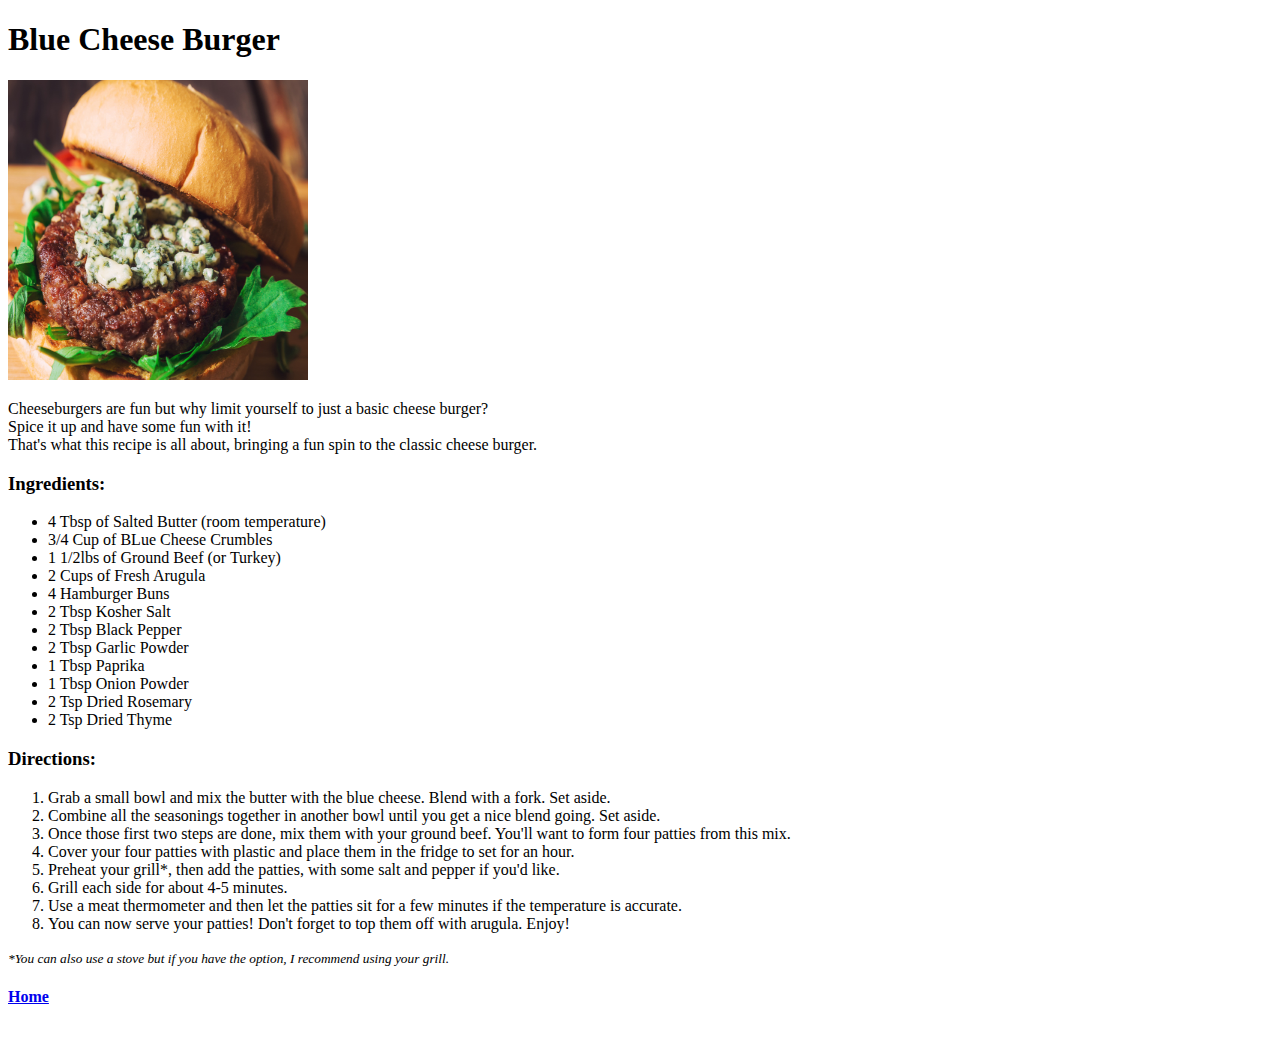
==== recipes/burger.html @ 96b52b2f "Edit index.html and files in recipes directory" ====
<!DOCTYPE html>
<html lang="en">
<head>
    <meta charset="UTF-8">
    <meta http-equiv="X-UA-Compatible" content="IE=edge">
    <meta name="viewport" content="width=device-width, initial-scale=1.0">
    <title>Blue Cheese Burger</title>
</head>
<body>
 <h1>Blue Cheese Burger</h1>
 <img src="../images/blue-cheese-burger.jpg" alt="burger" width="300" height="300">
 <br>
 <p>Cheeseburgers are fun but why limit yourself to just a basic cheese burger?<br>Spice it up and have some fun with it! <br>That's what this recipe is all about, bringing a fun spin to the classic cheese burger.</p>
 <h3>Ingredients:</h3>
    <ul>
        <li>4 Tbsp of Salted Butter (room temperature)</li>
        <li>3/4 Cup of BLue Cheese Crumbles</li>
        <li>1 1/2lbs of Ground Beef (or Turkey)</li>
        <li>2 Cups of Fresh Arugula</li>
        <li>4 Hamburger Buns</li>
        <li>2 Tbsp Kosher Salt</li>
        <li>2 Tbsp Black Pepper</li>
        <li>2 Tbsp Garlic Powder</li>
        <li>1 Tbsp Paprika</li>
        <li>1 Tbsp Onion Powder</li>
        <li>2 Tsp Dried Rosemary</li>
        <li>2 Tsp Dried Thyme</li>
    </ul>
<h3>Directions:</h3>
    <ol>
        <li>Grab a small bowl and mix the butter with the blue cheese. Blend with a fork. Set aside.</li>
        <li>Combine all the seasonings together in another bowl until you get a nice blend going. Set aside.</li>
        <li>Once those first two steps are done, mix them with your ground beef. You'll want to form four patties from this mix.</li>
        <li>Cover your four patties with plastic and place them in the fridge to set for an hour.</li>
        <li>Preheat your grill*, then add the patties, with some salt and pepper if you'd like.</li>
        <li>Grill each side for about 4-5 minutes.</li>
        <li>Use a meat thermometer and then let the patties sit for a few minutes if the temperature is accurate.</li>
        <li>You can now serve your patties! Don't forget to top them off with arugula. Enjoy!</li>
    </ol>
    <p><small><em>*You can also use a stove but if you have the option, I recommend using your grill.</em></small></p>

 <h4><a href="../index.html">Home</a></h4>
 <br>
</body>
</html>
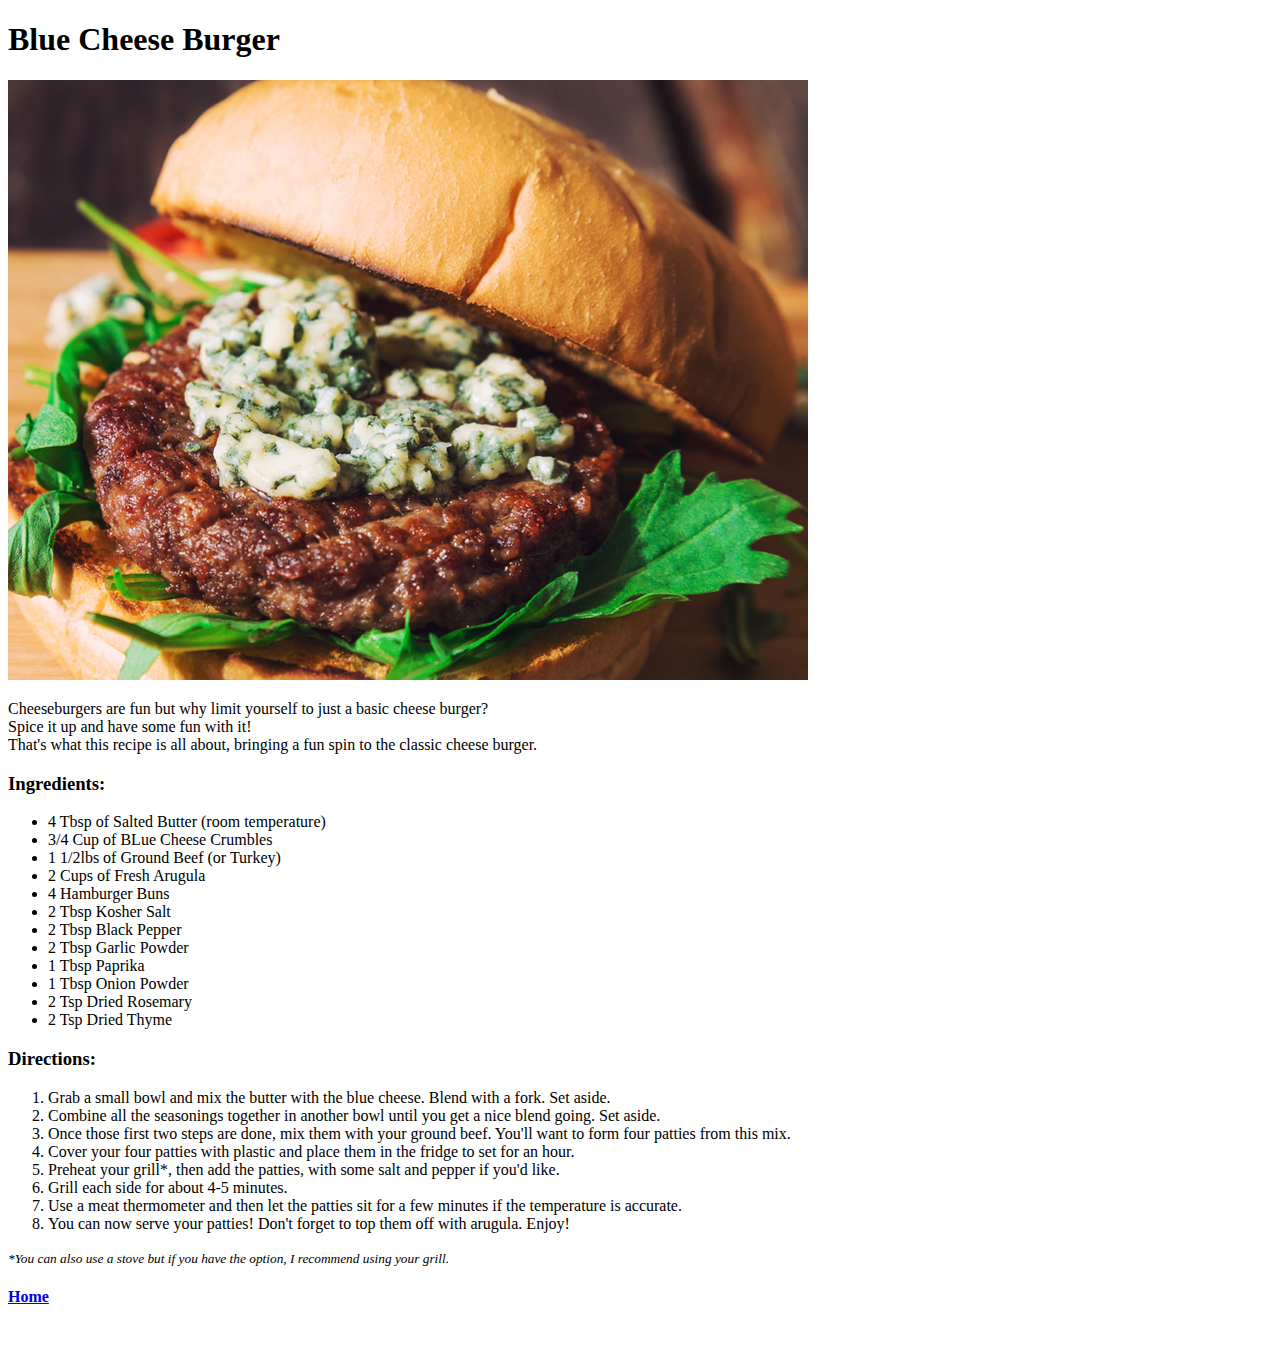
==== commit 25011007: "New css file and directory" ====
--- a/recipes/burger.html
+++ b/recipes/burger.html
@@ -5,10 +5,11 @@
     <meta http-equiv="X-UA-Compatible" content="IE=edge">
     <meta name="viewport" content="width=device-width, initial-scale=1.0">
     <title>Blue Cheese Burger</title>
+    <link rel="stylesheet" href="css/styles.css">
 </head>
 <body>
  <h1>Blue Cheese Burger</h1>
- <img src="../images/blue-cheese-burger.jpg" alt="burger" width="300" height="300">
+ <img class="recipe-image" src="../images/blue-cheese-burger.jpg" alt="burger">
  <br>
  <p>Cheeseburgers are fun but why limit yourself to just a basic cheese burger?<br>Spice it up and have some fun with it! <br>That's what this recipe is all about, bringing a fun spin to the classic cheese burger.</p>
  <h3>Ingredients:</h3>
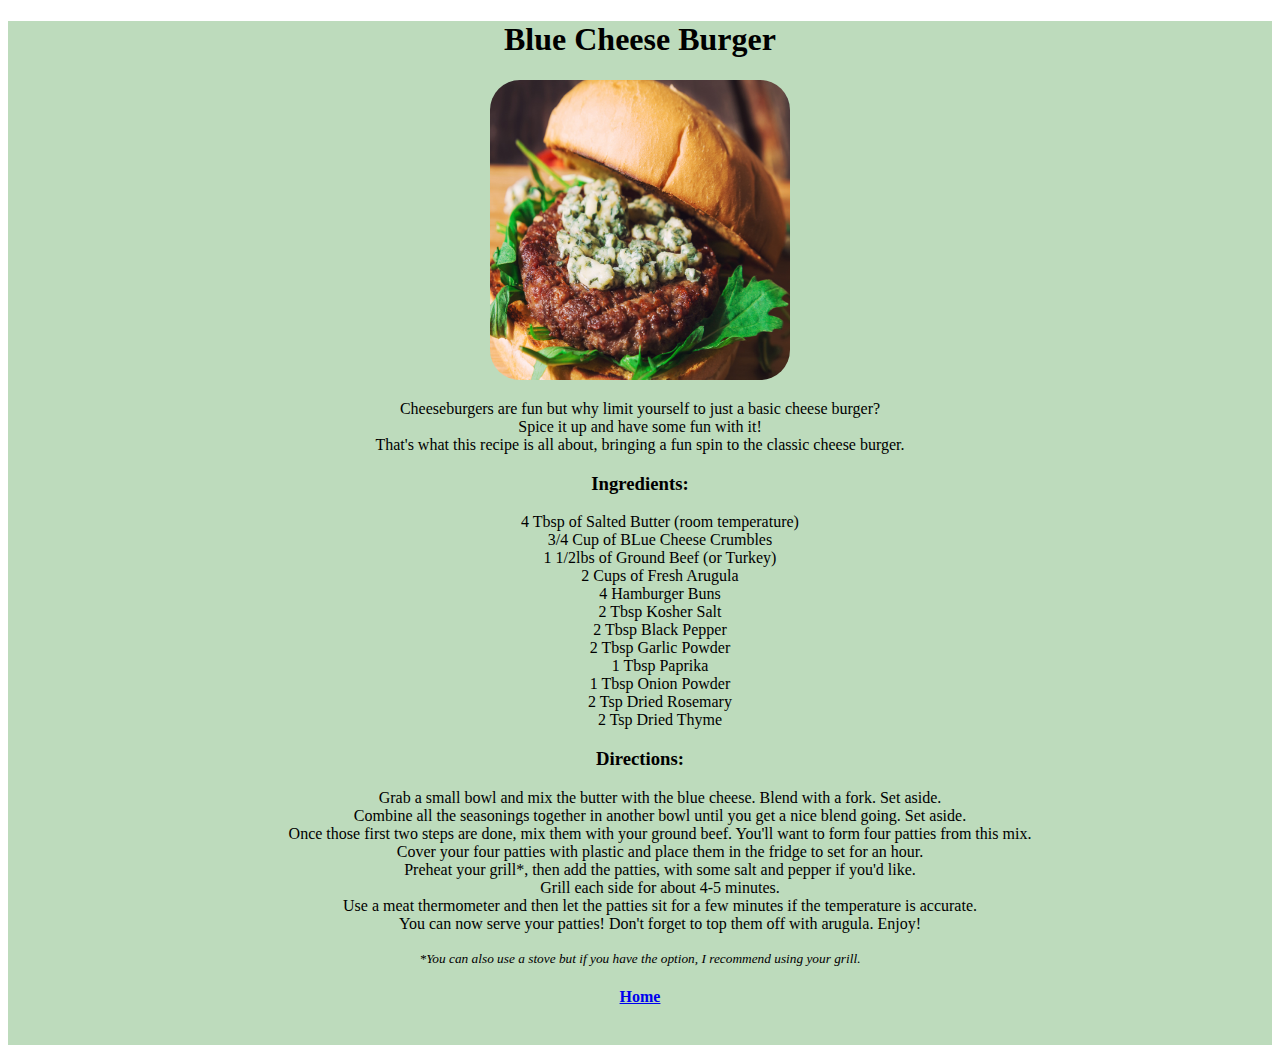
==== commit 82597e0f: "Edit styles.css" ====
--- a/recipes/burger.html
+++ b/recipes/burger.html
@@ -5,8 +5,9 @@
     <meta http-equiv="X-UA-Compatible" content="IE=edge">
     <meta name="viewport" content="width=device-width, initial-scale=1.0">
     <title>Blue Cheese Burger</title>
-    <link rel="stylesheet" href="css/styles.css">
+    <link rel="stylesheet" href="../css/styles.css">
 </head>
+<div class="container">
 <body>
  <h1>Blue Cheese Burger</h1>
  <img class="recipe-image" src="../images/blue-cheese-burger.jpg" alt="burger">
@@ -43,4 +44,5 @@
  <h4><a href="../index.html">Home</a></h4>
  <br>
 </body>
+</div>
 </html>--- a/css/styles.css
+++ b/css/styles.css
@@ -0,0 +1,27 @@
+.container {
+    background-color: rgb(189, 219, 188);
+}
+
+img {
+    width: 600px;
+    height: 600px;
+    border-radius: 20%;
+}
+
+.recipe-image {
+    width: 300px;
+    height: 300px;
+    border-radius: 10%;
+}
+
+body {
+    text-align: center;
+}
+
+ul {
+    list-style: none;
+}
+
+ol {
+    list-style: none;
+}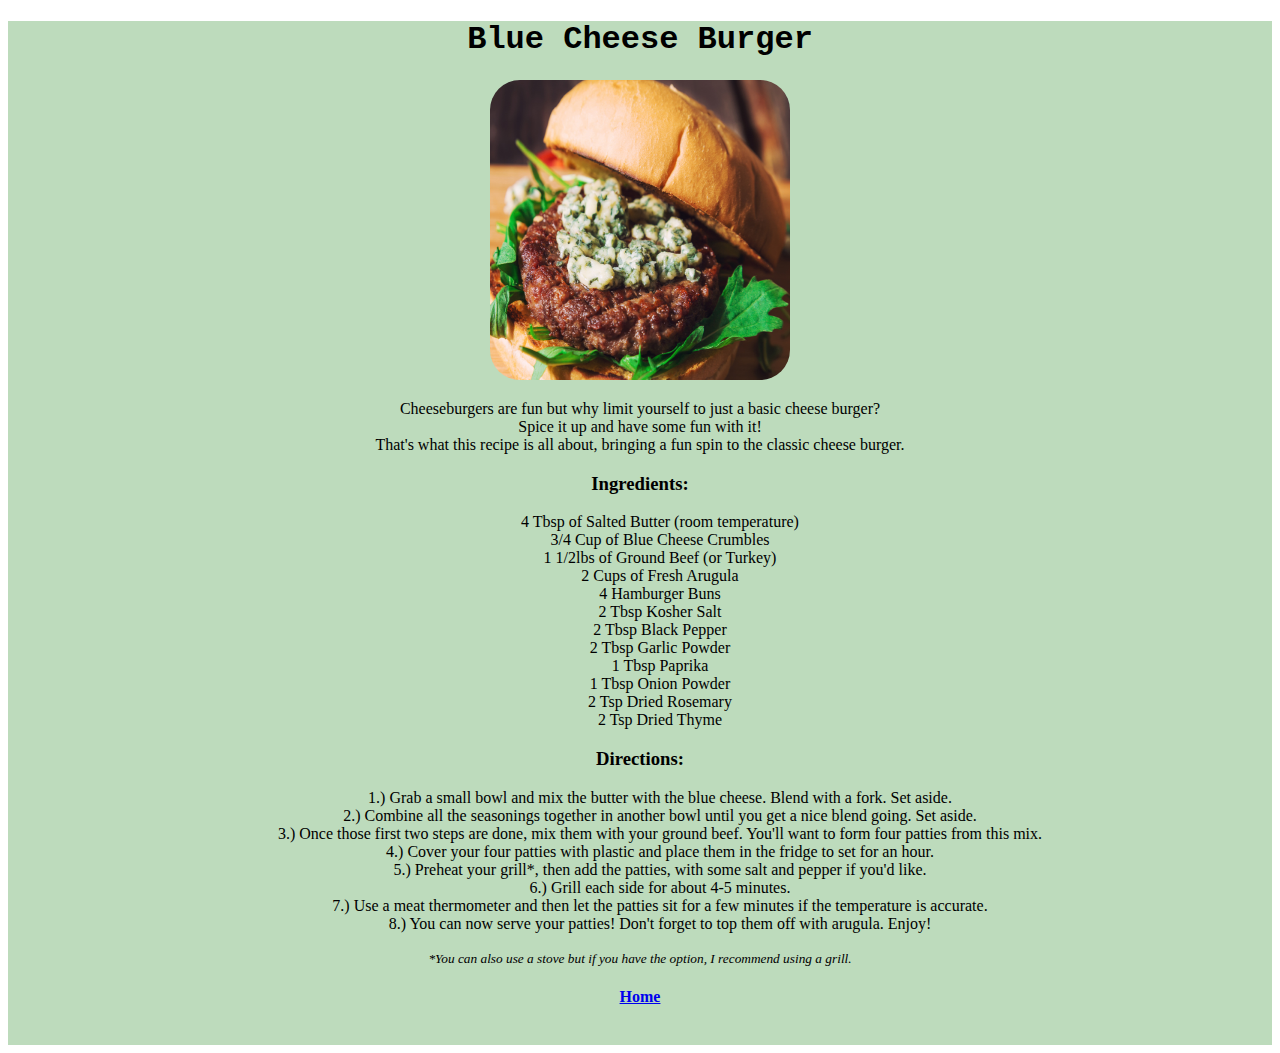
==== commit 9b9507bd: "Edit font styles.css" ====
--- a/recipes/burger.html
+++ b/recipes/burger.html
@@ -16,7 +16,7 @@
  <h3>Ingredients:</h3>
     <ul>
         <li>4 Tbsp of Salted Butter (room temperature)</li>
-        <li>3/4 Cup of BLue Cheese Crumbles</li>
+        <li>3/4 Cup of Blue Cheese Crumbles</li>
         <li>1 1/2lbs of Ground Beef (or Turkey)</li>
         <li>2 Cups of Fresh Arugula</li>
         <li>4 Hamburger Buns</li>
@@ -30,16 +30,16 @@
     </ul>
 <h3>Directions:</h3>
     <ol>
-        <li>Grab a small bowl and mix the butter with the blue cheese. Blend with a fork. Set aside.</li>
-        <li>Combine all the seasonings together in another bowl until you get a nice blend going. Set aside.</li>
-        <li>Once those first two steps are done, mix them with your ground beef. You'll want to form four patties from this mix.</li>
-        <li>Cover your four patties with plastic and place them in the fridge to set for an hour.</li>
-        <li>Preheat your grill*, then add the patties, with some salt and pepper if you'd like.</li>
-        <li>Grill each side for about 4-5 minutes.</li>
-        <li>Use a meat thermometer and then let the patties sit for a few minutes if the temperature is accurate.</li>
-        <li>You can now serve your patties! Don't forget to top them off with arugula. Enjoy!</li>
+        <li>1.) Grab a small bowl and mix the butter with the blue cheese. Blend with a fork. Set aside.</li>
+        <li>2.) Combine all the seasonings together in another bowl until you get a nice blend going. Set aside.</li>
+        <li>3.) Once those first two steps are done, mix them with your ground beef. You'll want to form four patties from this mix.</li>
+        <li>4.) Cover your four patties with plastic and place them in the fridge to set for an hour.</li>
+        <li>5.) Preheat your grill*, then add the patties, with some salt and pepper if you'd like.</li>
+        <li>6.) Grill each side for about 4-5 minutes.</li>
+        <li>7.) Use a meat thermometer and then let the patties sit for a few minutes if the temperature is accurate.</li>
+        <li>8.) You can now serve your patties! Don't forget to top them off with arugula. Enjoy!</li>
     </ol>
-    <p><small><em>*You can also use a stove but if you have the option, I recommend using your grill.</em></small></p>
+    <p><small><em>*You can also use a stove but if you have the option, I recommend using a grill.</em></small></p>
 
  <h4><a href="../index.html">Home</a></h4>
  <br>
--- a/css/styles.css
+++ b/css/styles.css
@@ -24,4 +24,9 @@
 
 ol {
     list-style: none;
-}+}
+
+h1 {
+    font-family: "Lucida Console", "Courier New", monospace;
+    font-weight: bold;
+}
